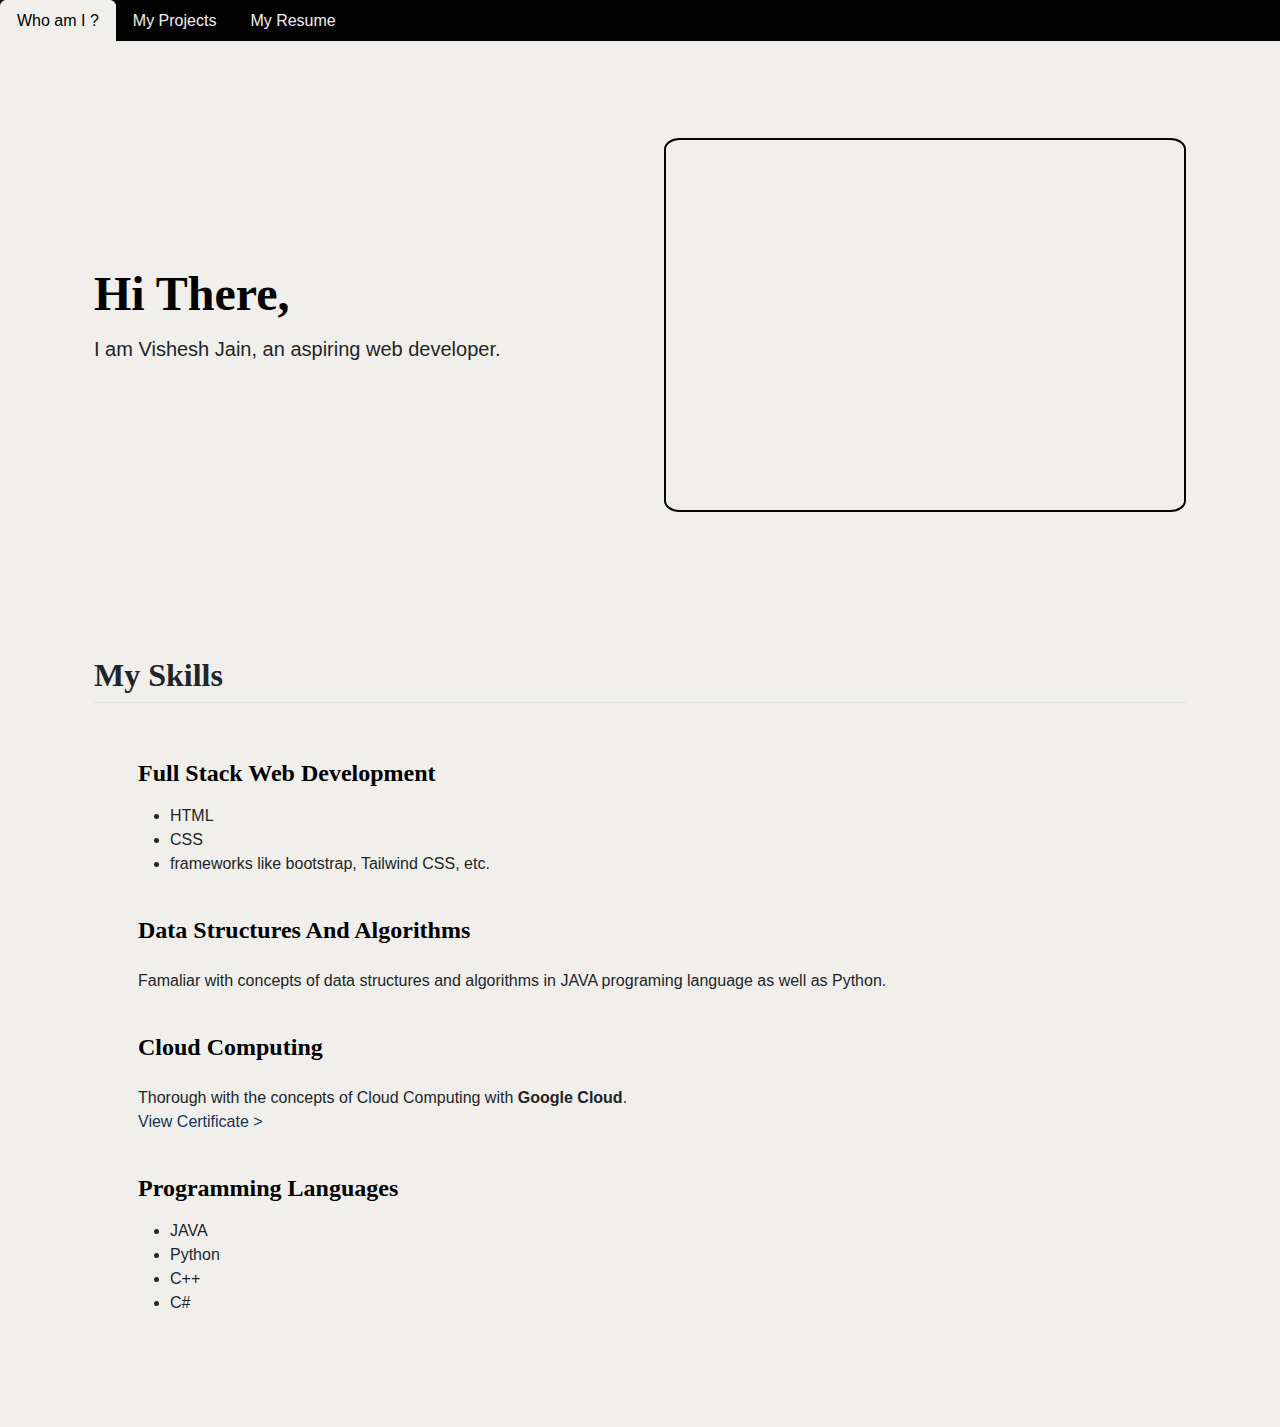
==== index.html @ d4bfc417 "Add files via upload" ====
<!DOCTYPE html>
<html lang="en">
<head>
    <meta charset="UTF-8">
    <meta name="viewport" content="width=device-width, initial-scale=1.0">
    <title>Vishesh Jain</title>
    <meta name="Author" content="Vishesh Jain"/>
    <link href="https://cdn.jsdelivr.net/npm/bootstrap@5.3.3/dist/css/bootstrap.min.css" rel="stylesheet" integrity="sha384-QWTKZyjpPEjISv5WaRU9OFeRpok6YctnYmDr5pNlyT2bRjXh0JMhjY6hW+ALEwIH" crossorigin="anonymous">
    <link rel="preconnect" href="https://fonts.googleapis.com">
    <link rel="preconnect" href="https://fonts.gstatic.com" crossorigin>
    <link href="https://fonts.googleapis.com/css2?family=Libre+Baskerville:ital,wght@0,400;0,700;1,400&family=Montserrat:ital,wght@0,100..900;1,100..900&display=swap" rel="stylesheet">
    <link rel="stylesheet" href="style.css">
    <meta http-equiv="refresh" content="0; URL='home.html'" />
</head>
<body>
    <script>
        if (window.location.pathname.endsWith(".html")) {
          window.history.replaceState(null, "", window.location.pathname.replace(".html", ""));
        }
      </script>
</body>
---- style.css ----
body{
    background-color: #F1EFEC;
}

.lead{
    font-family: "Montserrat", sans-serif;
    font-optical-sizing: auto;
    font-weight: 500;
    font-style: normal;
}

h1, h2{
    font-family: "Libre Baskerville", serif;
    font-weight: 700;
    font-style: normal;
}

h3{
    font-family: "Libre Baskerville", serif;
    font-weight: 400;
    font-style: normal;
}

p, li{
    font-family: "Montserrat", sans-serif;
    font-optical-sizing: auto;
    font-weight: 500;
    font-style: normal;
}

#navbar{
    background-color: #030303;
}

.my-image{
   border: 2px solid #030303;
   border-radius: 3%;
}

#GCCF-link{
    text-decoration: none;
}

#GCCF-link:hover{
    text-decoration: underline;
}
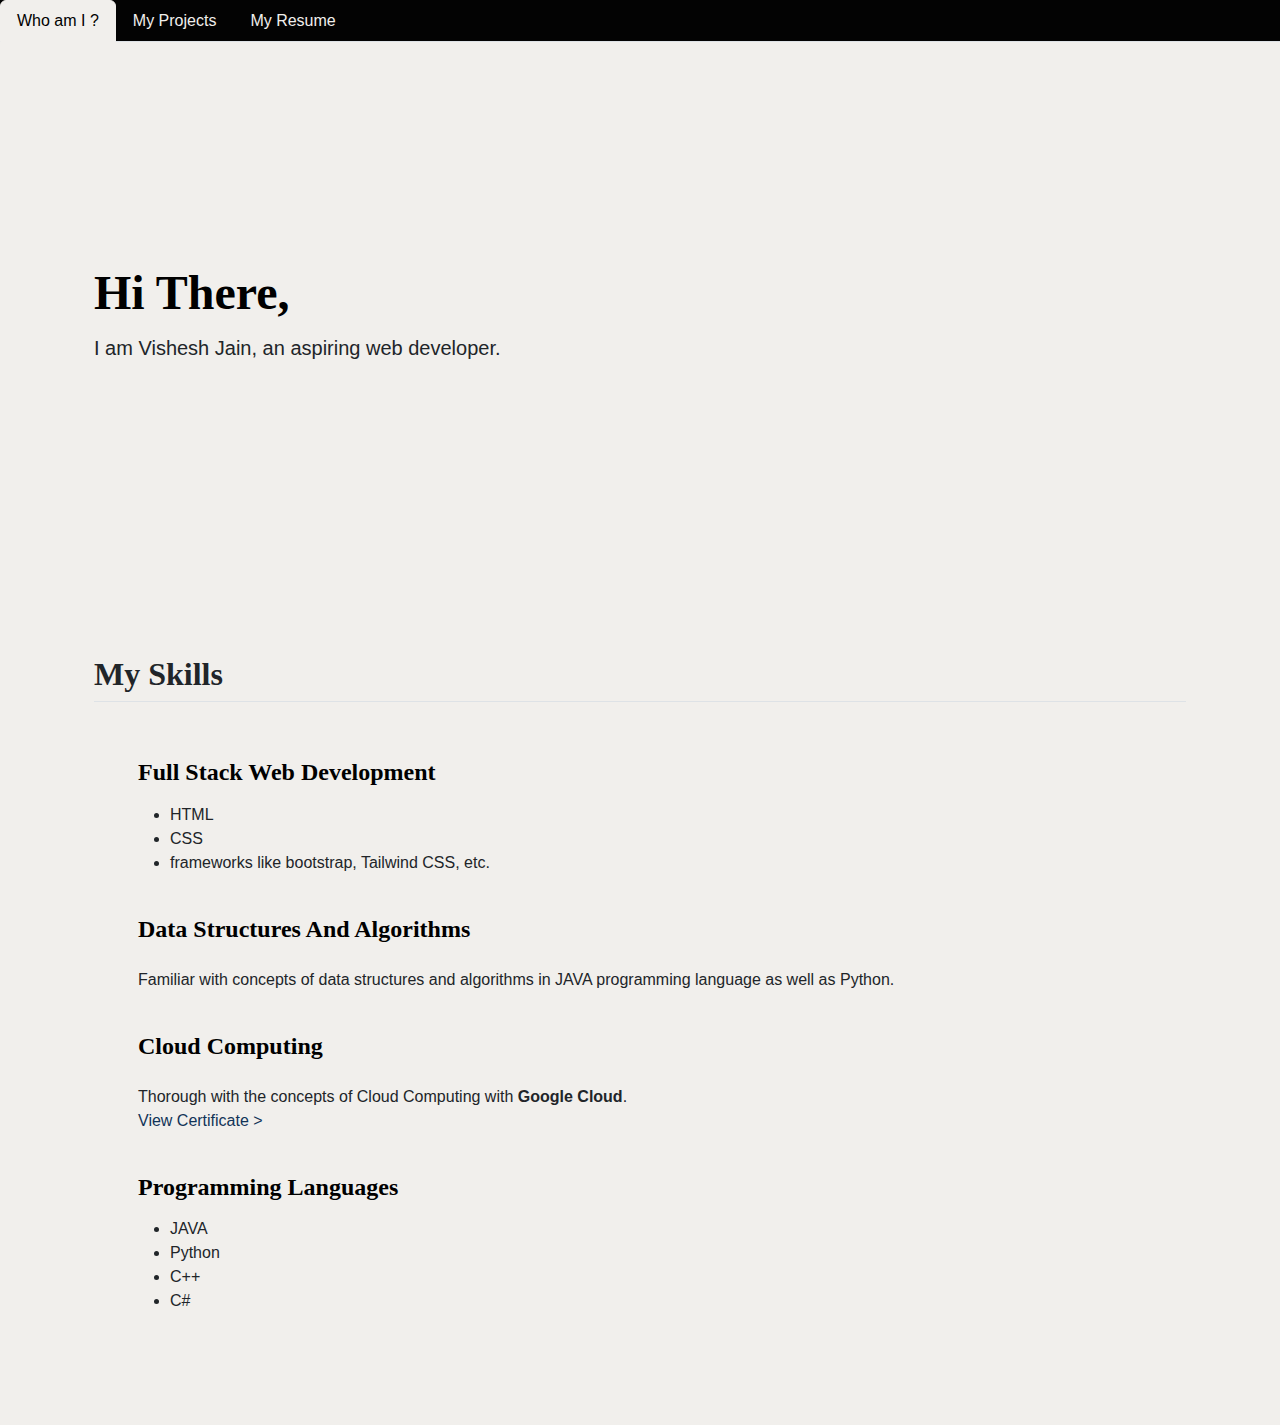
==== commit 8a44f606: "Version 2" ====
--- a/index.html
+++ b/index.html
@@ -11,6 +11,10 @@
     <link href="https://fonts.googleapis.com/css2?family=Libre+Baskerville:ital,wght@0,400;0,700;1,400&family=Montserrat:ital,wght@0,100..900;1,100..900&display=swap" rel="stylesheet">
     <link rel="stylesheet" href="style.css">
     <meta http-equiv="refresh" content="0; URL='home.html'" />
+    <link rel="apple-touch-icon" sizes="180x180" href="./assets/favicon/apple-touch-icon.png">
+    <link rel="icon" type="image/png" sizes="32x32" href="./assets/favicon/favicon-32x32.png">
+    <link rel="icon" type="image/png" sizes="16x16" href="./assets/favicon/favicon-16x16.png">
+    <link rel="manifest" href="./assets/favicon/site.webmanifest">
 </head>
 <body>
     <script>
--- a/style.css
+++ b/style.css
@@ -32,11 +32,6 @@
     background-color: #030303;
 }
 
-.my-image{
-   border: 2px solid #030303;
-   border-radius: 3%;
-}
-
 #GCCF-link{
     text-decoration: none;
 }
